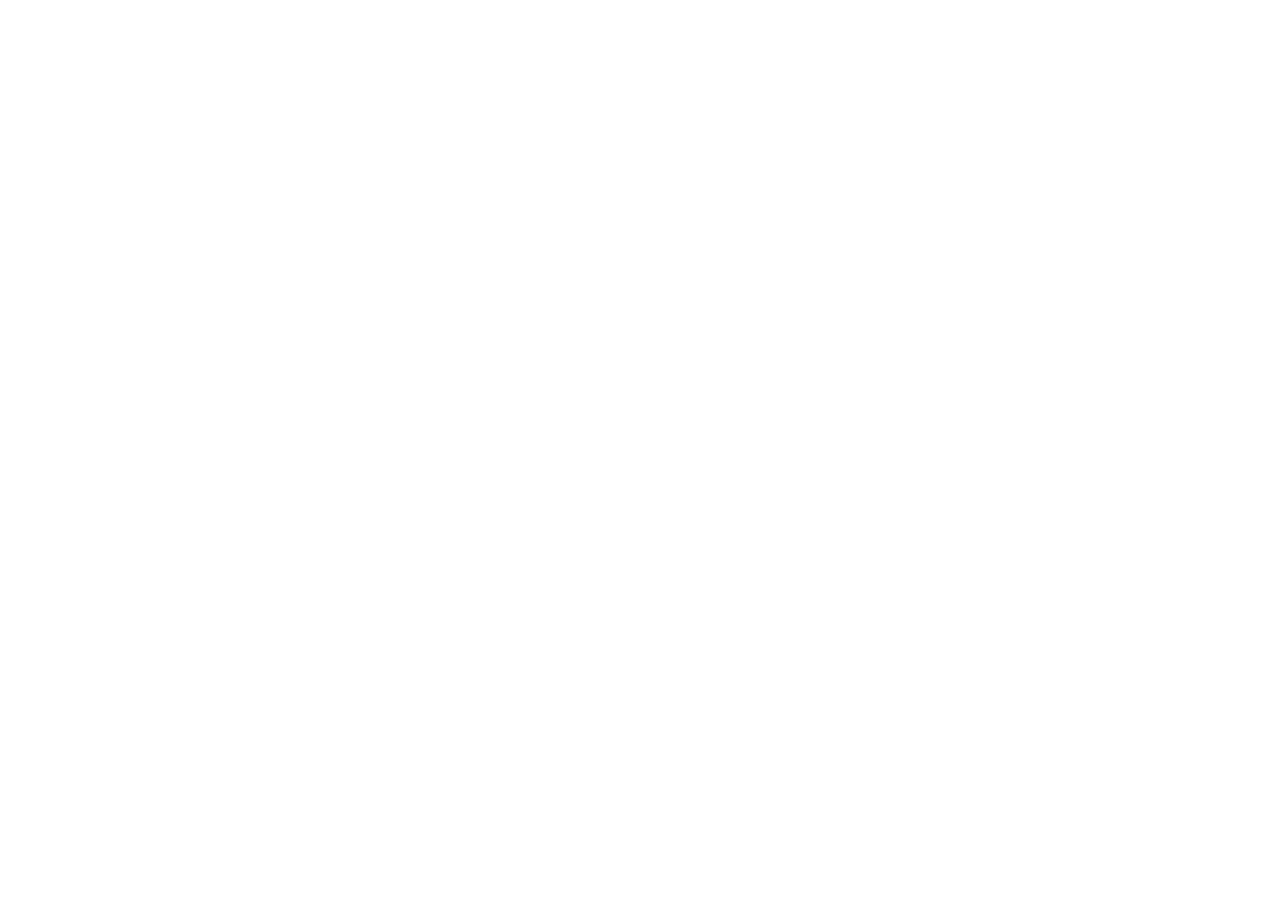
==== form.html @ 43437370 "form" ====
<!--html:5==>TAB-->
<!--html5 standartına göre html5-->
<!DOCTYPE html>
<!--Türkçe dilini kullan-->
<html lang="tr">

<head>
  <!--Türkçe karakter sorunu çözsün:üğşçöıÜĞŞÇÖİ-->
  <meta charset="UTF-8">
  <!-- Resposive Design -->
  <meta name="viewport" content="width=device-width, initial-scale=1.0">
  <title>Full stack developer</title>
  <link rel="icon" type="image/x-icon" href="./assets/css/favicon.jpg" />
  <meta name="keywords" content="html5,css3,js,es5,es6,ts,node,bs5" />
  <meta name="author" content="MsC Mustafa Eral" />
  <meta name="description" content="Full stack developer nedir?" />
</head>

<body>
  <noscript>
    <!--JavaScript devre dışı bırakılmışsa gösterilecek içerik-->
    <p>
         Bu site JavaScript gerektirir. Lütfen JavaScript'i etkinleştirin ve sayfayı yeniden yükleyin.
        </p>
  </noscript>
  <!-- Start Code -->




  
  <!-- End Code -->
</body>
</html>
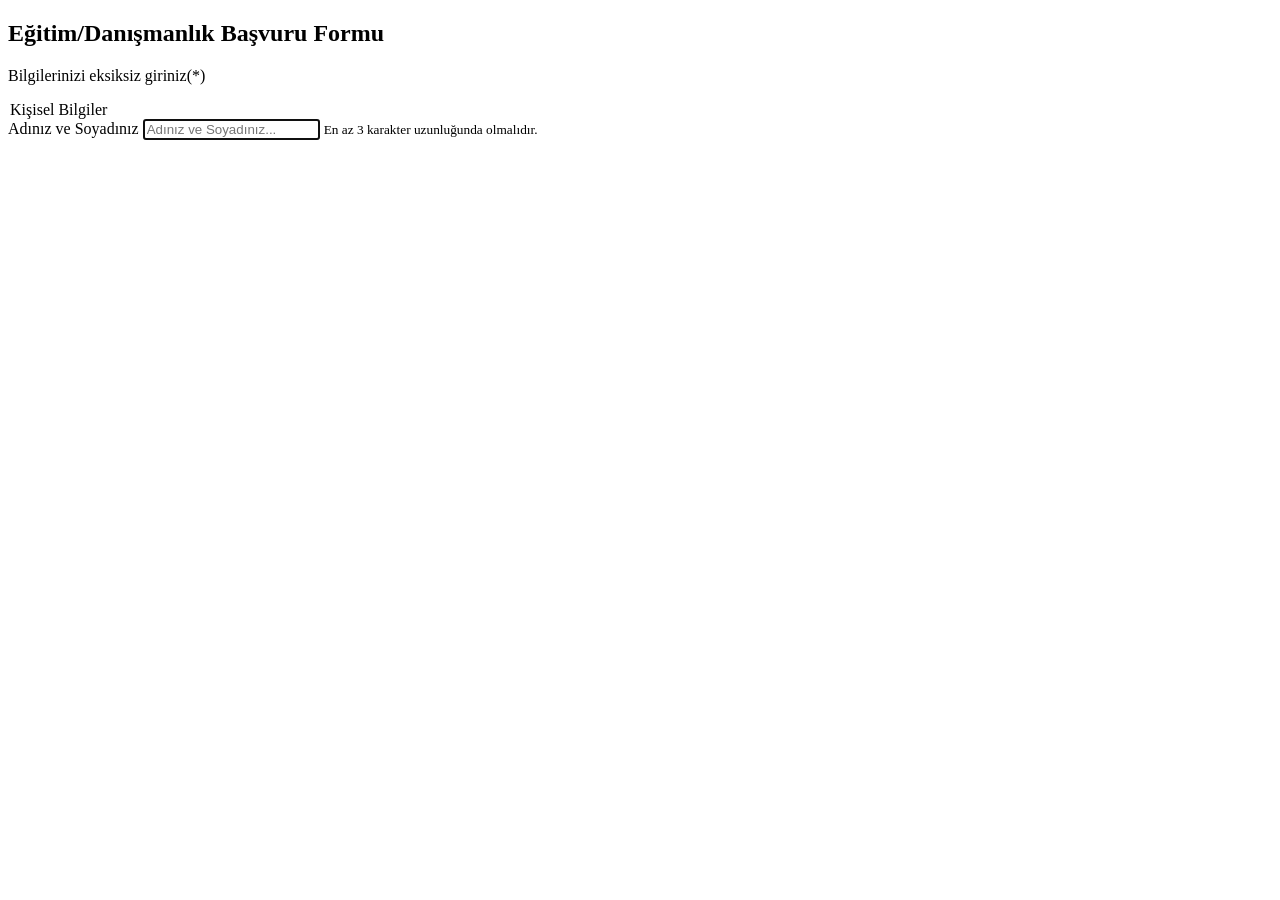
==== commit c96f086a: "form" ====
--- a/form.html
+++ b/form.html
@@ -25,10 +25,41 @@
   </noscript>
   <!-- Start Code -->
 
+  <main class="site-shell">
 
+    <!--form card-->
+    <section class="form-card" id="form" aria-labelledby="form-title">
 
+      <div class="form-header">
+        <h2 id="form-title">Eğitim/Danışmanlık Başvuru Formu</h2>
+        <p>Bilgilerinizi eksiksiz giriniz(*)</p>
+      </div>
+    </section>
 
-  
+    <!--form-->
+   <form action="#" method="get">
+    <fielset>
+        <legend>Kişisel Bilgiler</legend>
+        <div class="form-row">
+
+            <!--Adınız ve Soyadınız *-->
+            <div class="input-group">
+            <label for="fullname">Adınız ve Soyadınız</label>
+            <input 
+            type="text" 
+            id="fullname" 
+            name="fullname"
+            placeholder="Adınız ve Soyadınız..." 
+            minlenght="3" 
+            required 
+            autofocus/>
+             <small class="input-help">En az 3 karakter uzunluğunda olmalıdır.</small>
+        </div>
+    </fielset>
+   </form>
+  </main>
+    
+
   <!-- End Code -->
 </body>
 </html>
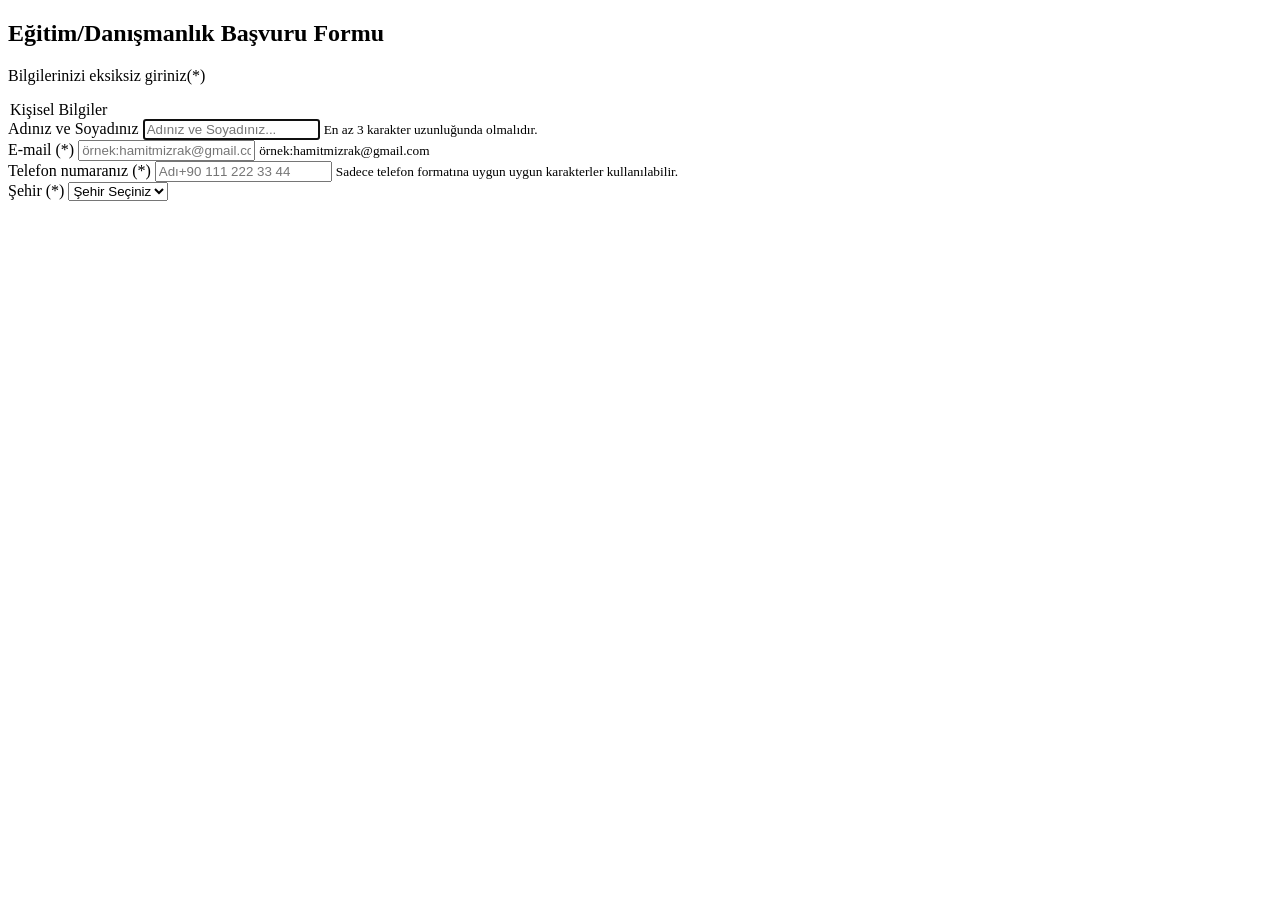
==== commit 1c0b8a3c: "form" ====
--- a/form.html
+++ b/form.html
@@ -55,6 +55,51 @@
             autofocus/>
              <small class="input-help">En az 3 karakter uzunluğunda olmalıdır.</small>
         </div>
+
+
+                   <!--Email *-->
+            <div class="input-group">
+            <label for="email">E-mail (*)</label>
+            <input 
+            type="email" 
+            id="email" 
+            name="email"
+            placeholder="örnek:hamitmizrak@gmail.com"
+            required 
+          />
+             <small class="input-help">örnek:hamitmizrak@gmail.com</small>
+        </div>
+
+
+                   <!--Telefon numaranız *-->
+            <div class="input-group">
+            <label for="phone">Telefon numaranız (*)</label>
+            <input 
+            type="tel" 
+            id="phone" 
+            name="phone"
+            placeholder="Adı+90 111 222 33 44"
+            pattern="[0-9s()+-]{10,18}"
+            required 
+          />
+             <small class="input-help">Sadece telefon formatına uygun uygun karakterler
+              kullanılabilir.</small>
+        </div>
+                   <!--City *-->
+            <div class="input-group">
+            <label for="city">Şehir (*)</label>
+            <select id="city" name="city" required>
+                <option value="" selected disabled>Şehir Seçiniz</option>
+                <option value="istanbul">İstanbul</option>
+                <option value="ankara">Ankara</option>
+                <option value="izmir">İzmir</option>
+                <option value="bursa">Bursa</option>
+                <option value="antalya">Antalya</option>
+             <small class="input-help">Şehir bilgisi gereklidir.</small>
+
+
+
+
     </fielset>
    </form>
   </main>
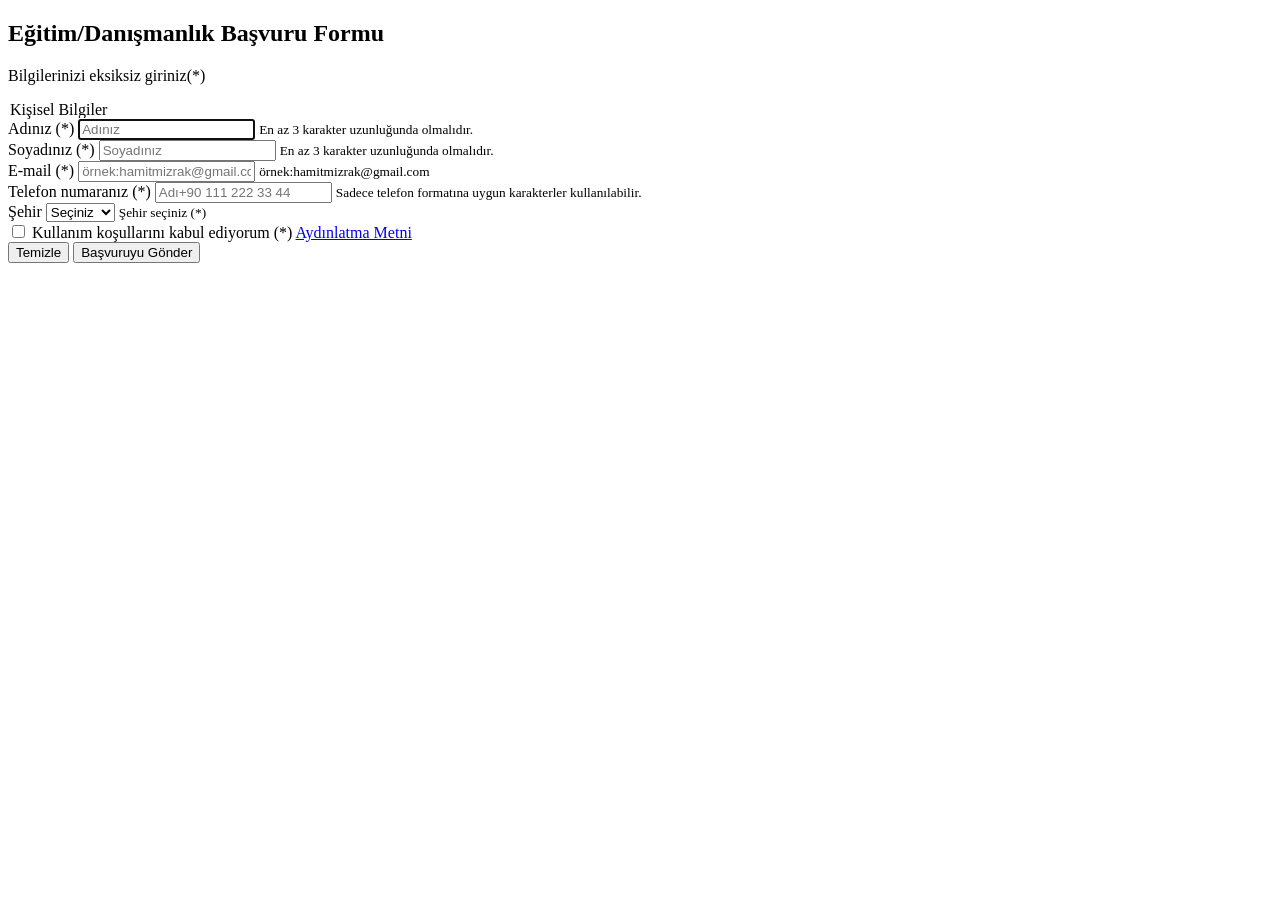
==== commit a8852827: "form access" ====
--- a/form.html
+++ b/form.html
@@ -15,8 +15,6 @@
   <meta name="author" content="MsC Mustafa Eral" />
   <meta name="description" content="Full stack developer nedir?" />
 </head>
-
-<body>
   <noscript>
     <!--JavaScript devre dışı bırakılmışsa gösterilecek içerik-->
     <p>
@@ -42,18 +40,32 @@
         <legend>Kişisel Bilgiler</legend>
         <div class="form-row">
 
-            <!--Adınız ve Soyadınız *-->
+            <!--Adınız (*)-->
             <div class="input-group">
-            <label for="fullname">Adınız ve Soyadınız</label>
+            <label for="fullname">Adınız (*)</label>
             <input 
             type="text" 
             id="fullname" 
             name="fullname"
-            placeholder="Adınız ve Soyadınız..." 
+            placeholder="Adınız" 
             minlenght="3" 
             required 
             autofocus/>
              <small class="input-help">En az 3 karakter uzunluğunda olmalıdır.</small>
+        </div>
+
+            <!--Soyadınız (*)-->
+            <div class="input-group">
+            <label for="surname">Soyadınız (*)</label>
+            <input 
+            type="text" 
+            id="surname" 
+            name="surname" 
+            placeholder="Soyadınız" 
+            minlenght="3" 
+            required 
+            autofocus />
+              <small class="input-help">En az 3 karakter uzunluğunda olmalıdır.</small>
         </div>
 
 
@@ -82,24 +94,41 @@
             pattern="[0-9s()+-]{10,18}"
             required 
           />
-             <small class="input-help">Sadece telefon formatına uygun uygun karakterler
+             <small class="input-help">Sadece telefon formatına uygun karakterler
               kullanılabilir.</small>
         </div>
-                   <!--City *-->
+      </div>
+
+
+              <div class="form-row">
+             <!--Şehir -->
             <div class="input-group">
-            <label for="city">Şehir (*)</label>
+            <label for="city">Şehir</label>
             <select id="city" name="city" required>
-                <option value="" selected disabled>Şehir Seçiniz</option>
+                <option value="" selected disabled>Seçiniz</option>
                 <option value="istanbul">İstanbul</option>
                 <option value="ankara">Ankara</option>
                 <option value="izmir">İzmir</option>
                 <option value="bursa">Bursa</option>
                 <option value="antalya">Antalya</option>
-             <small class="input-help">Şehir bilgisi gereklidir.</small>
+            </select>
+             <small class="input-help">Şehir seçiniz (*)</small>
+        </div>
+
+        </div>
+        <div class="form-row">
+          <div class="check-line">
+            <input type="checkbox" required>
+            <label for="terms">Kullanım koşullarını kabul ediyorum (*)</label>
+          <a href="#"> Aydınlatma Metni</a>
+          </div> </div>
 
 
+        <div class="button-row"> 
 
-
+          <button class="ghost-btn" type="reset">Temizle</button>
+          <button class="primary-btn" type="submit">Başvuruyu Gönder</button>
+        </div>
     </fielset>
    </form>
   </main>
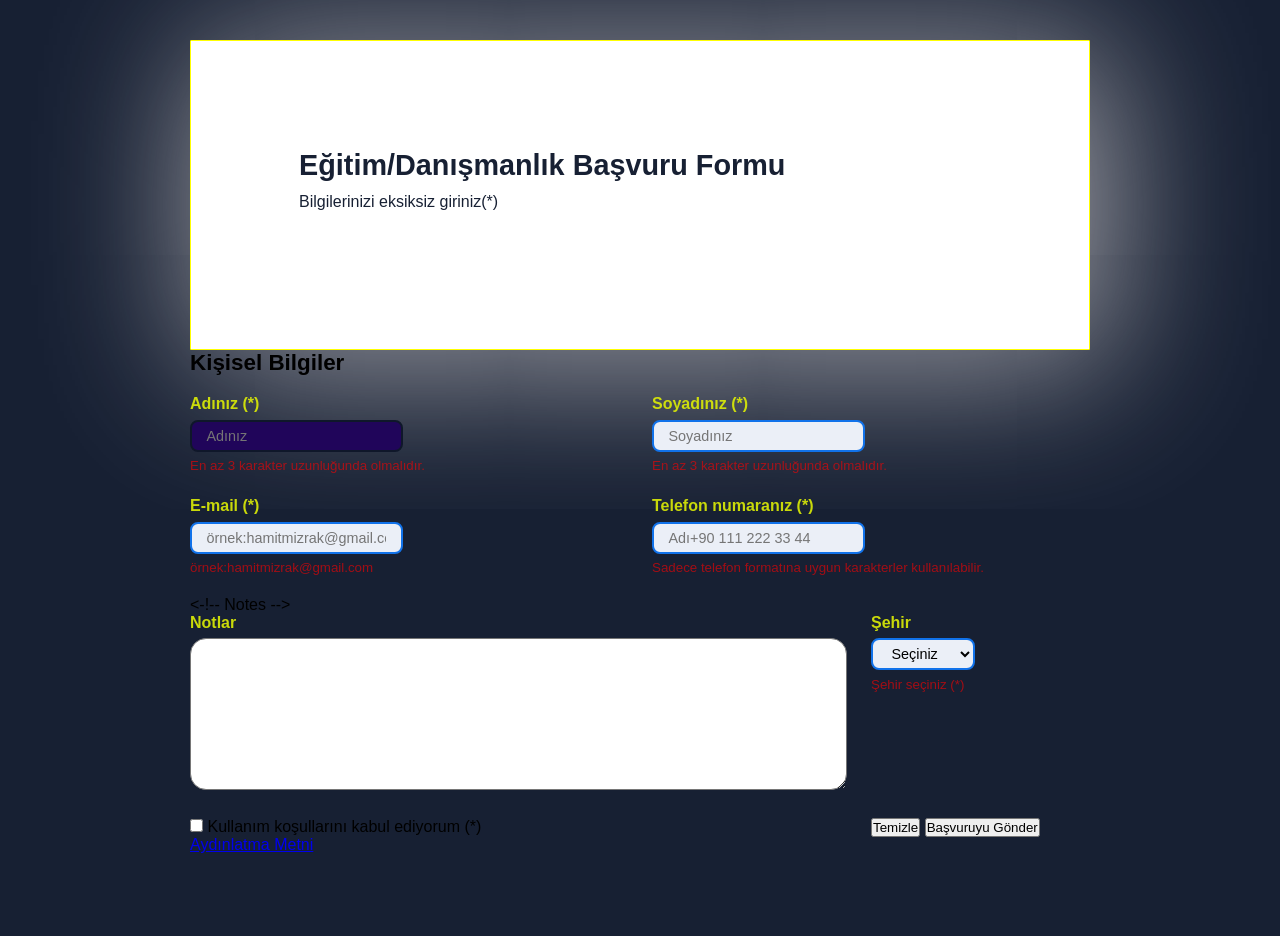
==== commit 1947fee4: "form" ====
--- a/form.html
+++ b/form.html
@@ -14,6 +14,9 @@
   <meta name="keywords" content="html5,css3,js,es5,es6,ts,node,bs5" />
   <meta name="author" content="MsC Mustafa Eral" />
   <meta name="description" content="Full stack developer nedir?" />
+
+  <!--external css-->
+  <link rel="stylesheet" href="./assets/css/style.css" />
 </head>
   <noscript>
     <!--JavaScript devre dışı bırakılmışsa gösterilecek içerik-->
@@ -23,6 +26,7 @@
   </noscript>
   <!-- Start Code -->
 
+  <!--Form-->
   <main class="site-shell">
 
     <!--form card-->
@@ -99,6 +103,20 @@
         </div>
       </div>
 
+      <-!-- Notes -->
+      <div class="form-row">
+        <div class="input-group">
+          <label for="notes">Notlar</label>
+          <textarea 
+          id="notes" 
+          name="notes" 
+          id="notes"
+          rows="10"
+          cols="76"
+          ></textarea>
+        </div>
+
+
 
               <div class="form-row">
              <!--Şehir -->
@@ -114,14 +132,14 @@
             </select>
              <small class="input-help">Şehir seçiniz (*)</small>
         </div>
-
-        </div>
+      </div>
         <div class="form-row">
           <div class="check-line">
             <input type="checkbox" required>
             <label for="terms">Kullanım koşullarını kabul ediyorum (*)</label>
           <a href="#"> Aydınlatma Metni</a>
-          </div> </div>
+          </div> 
+        </div>
 
 
         <div class="button-row"> 
--- a/assets/css/style.css
+++ b/assets/css/style.css
@@ -0,0 +1,127 @@
+* { 
+    margin: 0; /* dış boşluk */
+    padding: 0; /* iç boşluk */
+    box-sizing: border-box; /* kutu boyutunu içerik, iç boşluk ve kenarlık olarak hesapla */
+}
+
+::root  {
+    --white: #f0f1f2;
+    --parag:#c0cbe6;
+}
+
+html {
+    font-size: 16px;
+}
+
+body {
+    min-height: 100vh;
+    font-family: 'Fira Code', 'Arial Narrow', Arial, sans-serif;
+    color:rgb(255, 255, 255);
+    color:#fff; /* */
+    color:#f0f1f2;
+    color:var(--white);
+    background-color: #172033;
+}
+
+
+.site-shell {
+    width: min(900px, 92%);
+    min-height: 100vh;
+    margin: auto;
+    display: grid;
+    place-items: center;
+    padding:40px 0px 40px 0px;
+    padding: 40px 0 40px 0;
+    padding: 40px 0;
+}
+
+.form-card {
+    width: 100%;
+    padding: 100px;
+    padding: 6.25rem; /* 1rem = 16px (Html) */
+    border:1px solid yellow;
+    border-radius: 1px;
+    background: #ffffff;
+    color:#172033;
+    box-shadow: 0.8rem 10px 10rem 0.3rem rgba(235, 231, 231, 0.7);
+    display: grid;
+    gap: 20px;
+}
+
+.form-header {
+    margin-bottom: 1.2rem;
+    padding: 0.5rem;
+    border-bottom: 1rem;
+    background: linear-gradient(135deg, #2563eb, #0f172a,)
+    color: var(--white);
+}
+
+
+/* #form-title{}  .form-header h2{} .site-shell .form-card .form-header h2 */
+ .form-header h2 {
+    margin-bottom: 0.5rem;
+    font-size: 1.8rem;
+}
+
+ .form-header p {
+     margin-bottom: 0.5rem;
+     line-height: 1.5;
+     color: var(--parag);
+
+ }
+
+ fieldset {
+    border: 0;
+ }
+
+ legend{
+    margin-bottom: 1.2rem;
+    font-size: 1.4rem;
+    font-weight: bolder;
+ }
+
+ .form-row {
+    display: grid;
+    gap: 1.5rem;
+    margin-bottom: 1.3rem;
+    grid-template-columns: 1fr 1fr;
+ }
+
+
+ .input-group label {
+    display: block;
+    margin-bottom: 0.4rem;
+    font-weight: 900;
+    color: rgba(221, 237, 6, 0.9);
+ }
+
+ #notes{
+    border-radius: 1rem;
+    padding:0 1rem
+ }
+
+ .input-group input, 
+ .input-group select {
+    width: 100;
+    height: 2rem;
+    padding: 0 0.9rem;
+    border: 2px solid #1172ea;
+    border-radius: 0.5rem;
+    font-size: 0.9rem;
+    outline: none; 
+    background: #ebeff7;
+    transition: 1.2s all;
+}
+
+.input-group input:focus, 
+.input-group select:focus,#notes:focus {
+    border-color: #0f172a;
+    background: #20055a;
+    color:white;
+}
+
+.input-group small{
+display: block;
+margin-top: 0.4rem;
+color: rgba(255,0,0,0.6);
+}
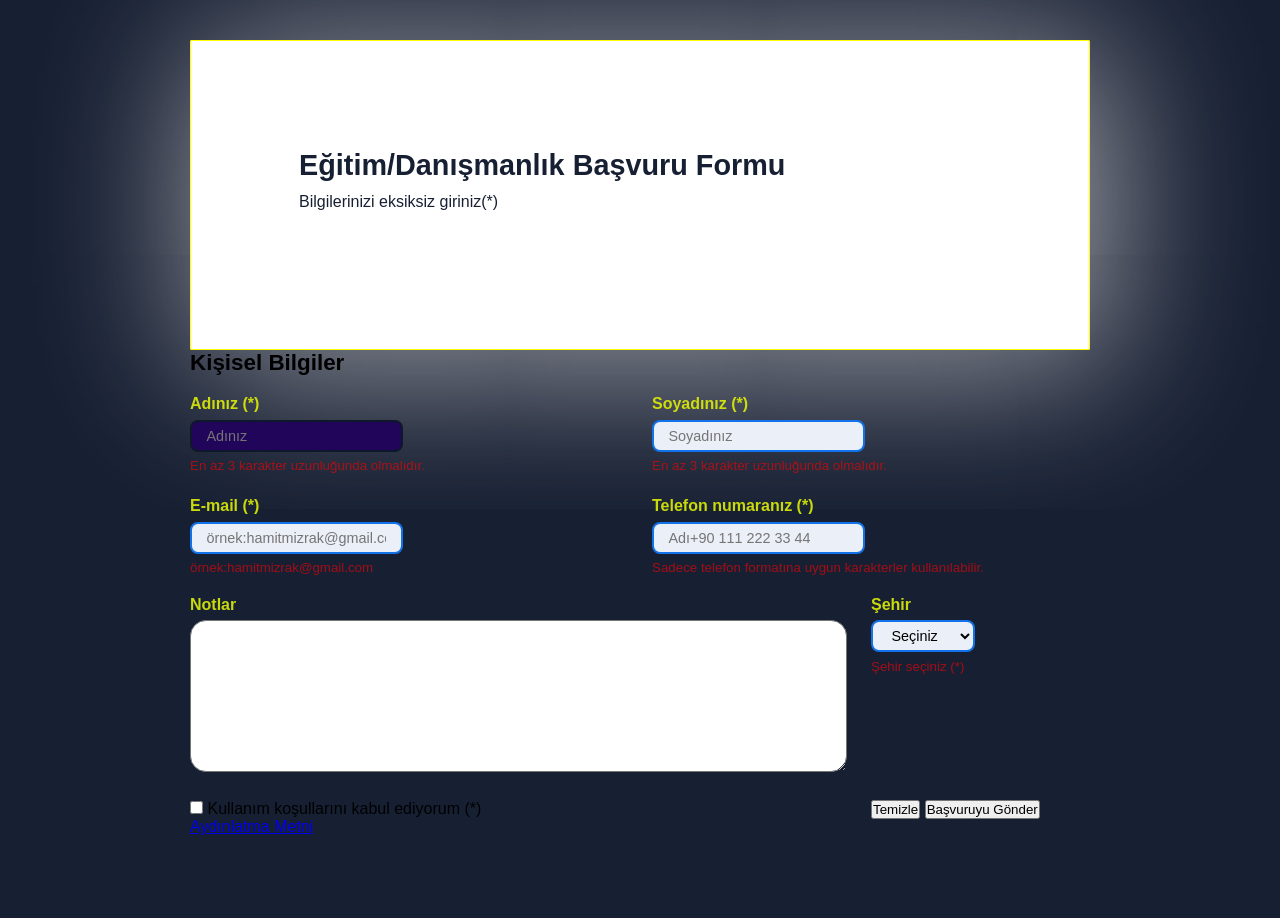
==== commit c28e663b: "form" ====
--- a/form.html
+++ b/form.html
@@ -103,7 +103,7 @@
         </div>
       </div>
 
-      <-!-- Notes -->
+                <!--Notes -->
       <div class="form-row">
         <div class="input-group">
           <label for="notes">Notlar</label>
--- a/assets/css/style.css
+++ b/assets/css/style.css
@@ -124,4 +124,4 @@
 display: block;
 margin-top: 0.4rem;
 color: rgba(255,0,0,0.6);
-}+}
